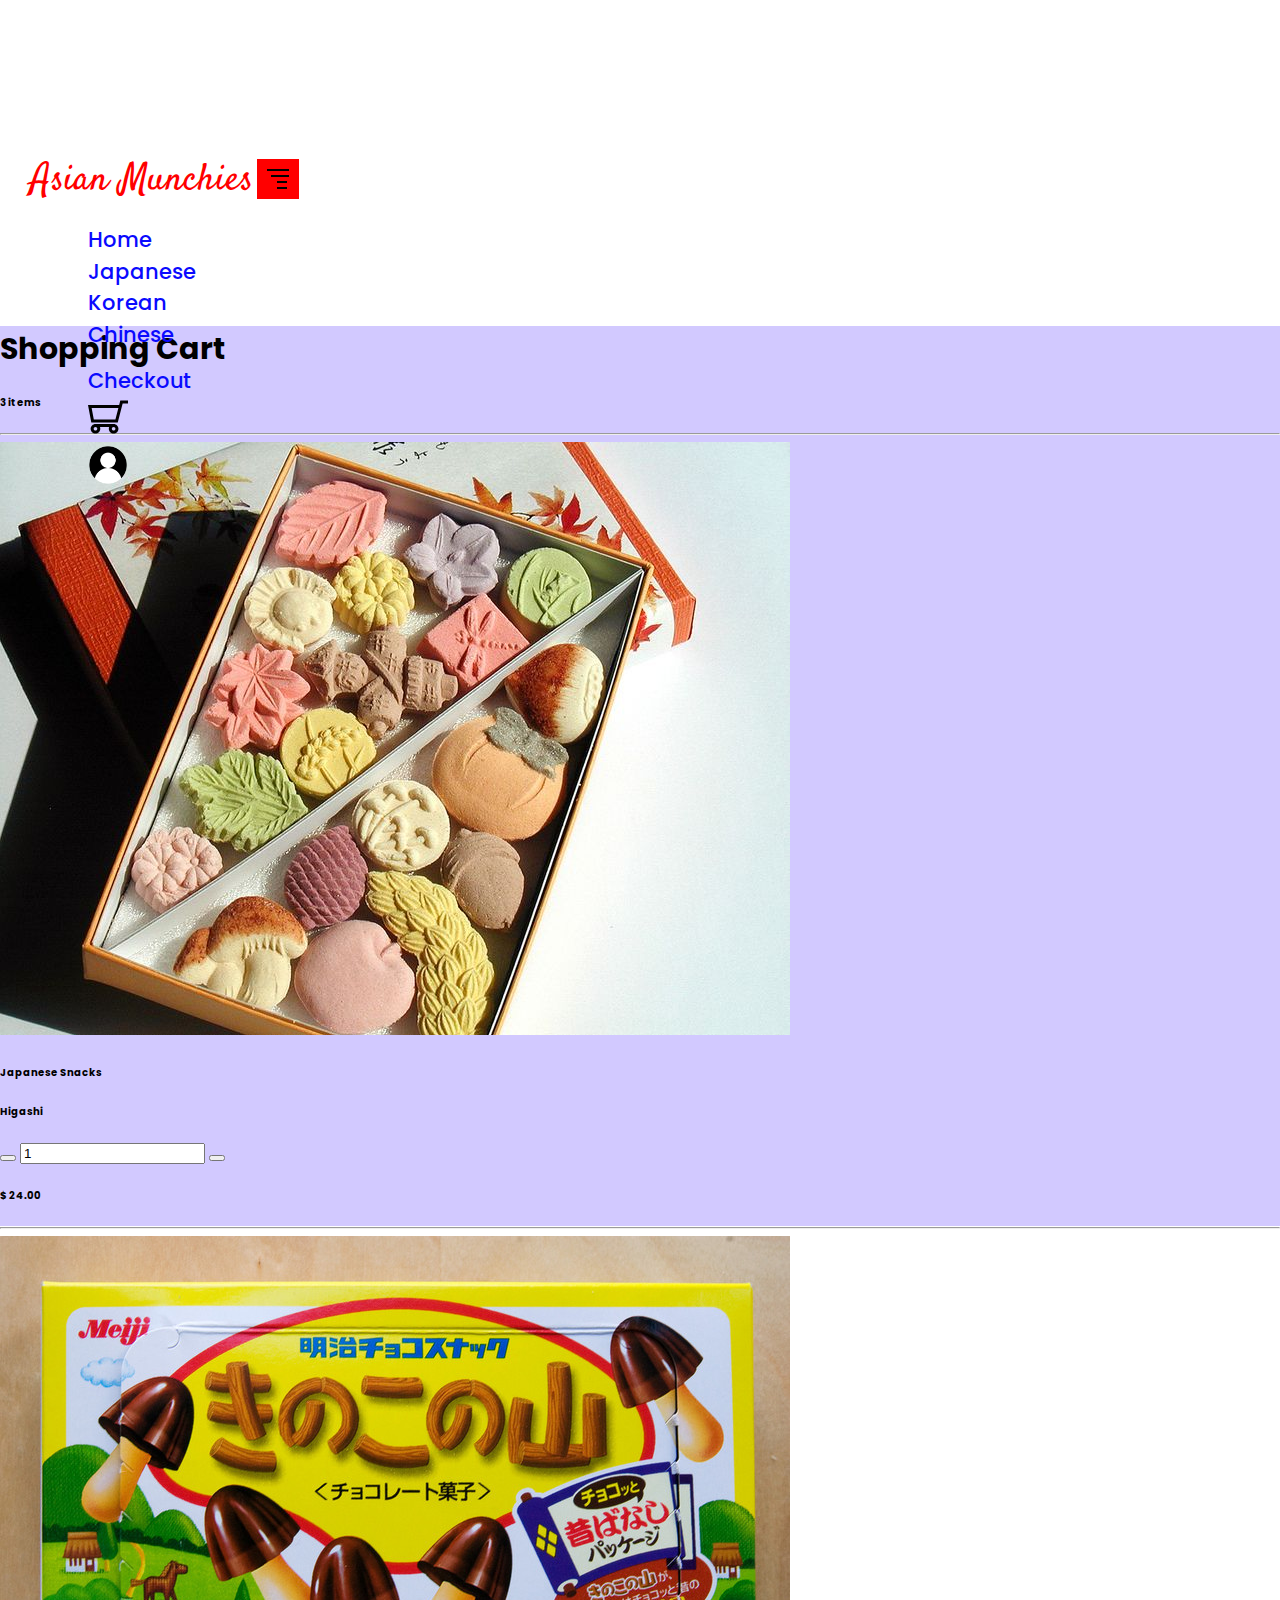
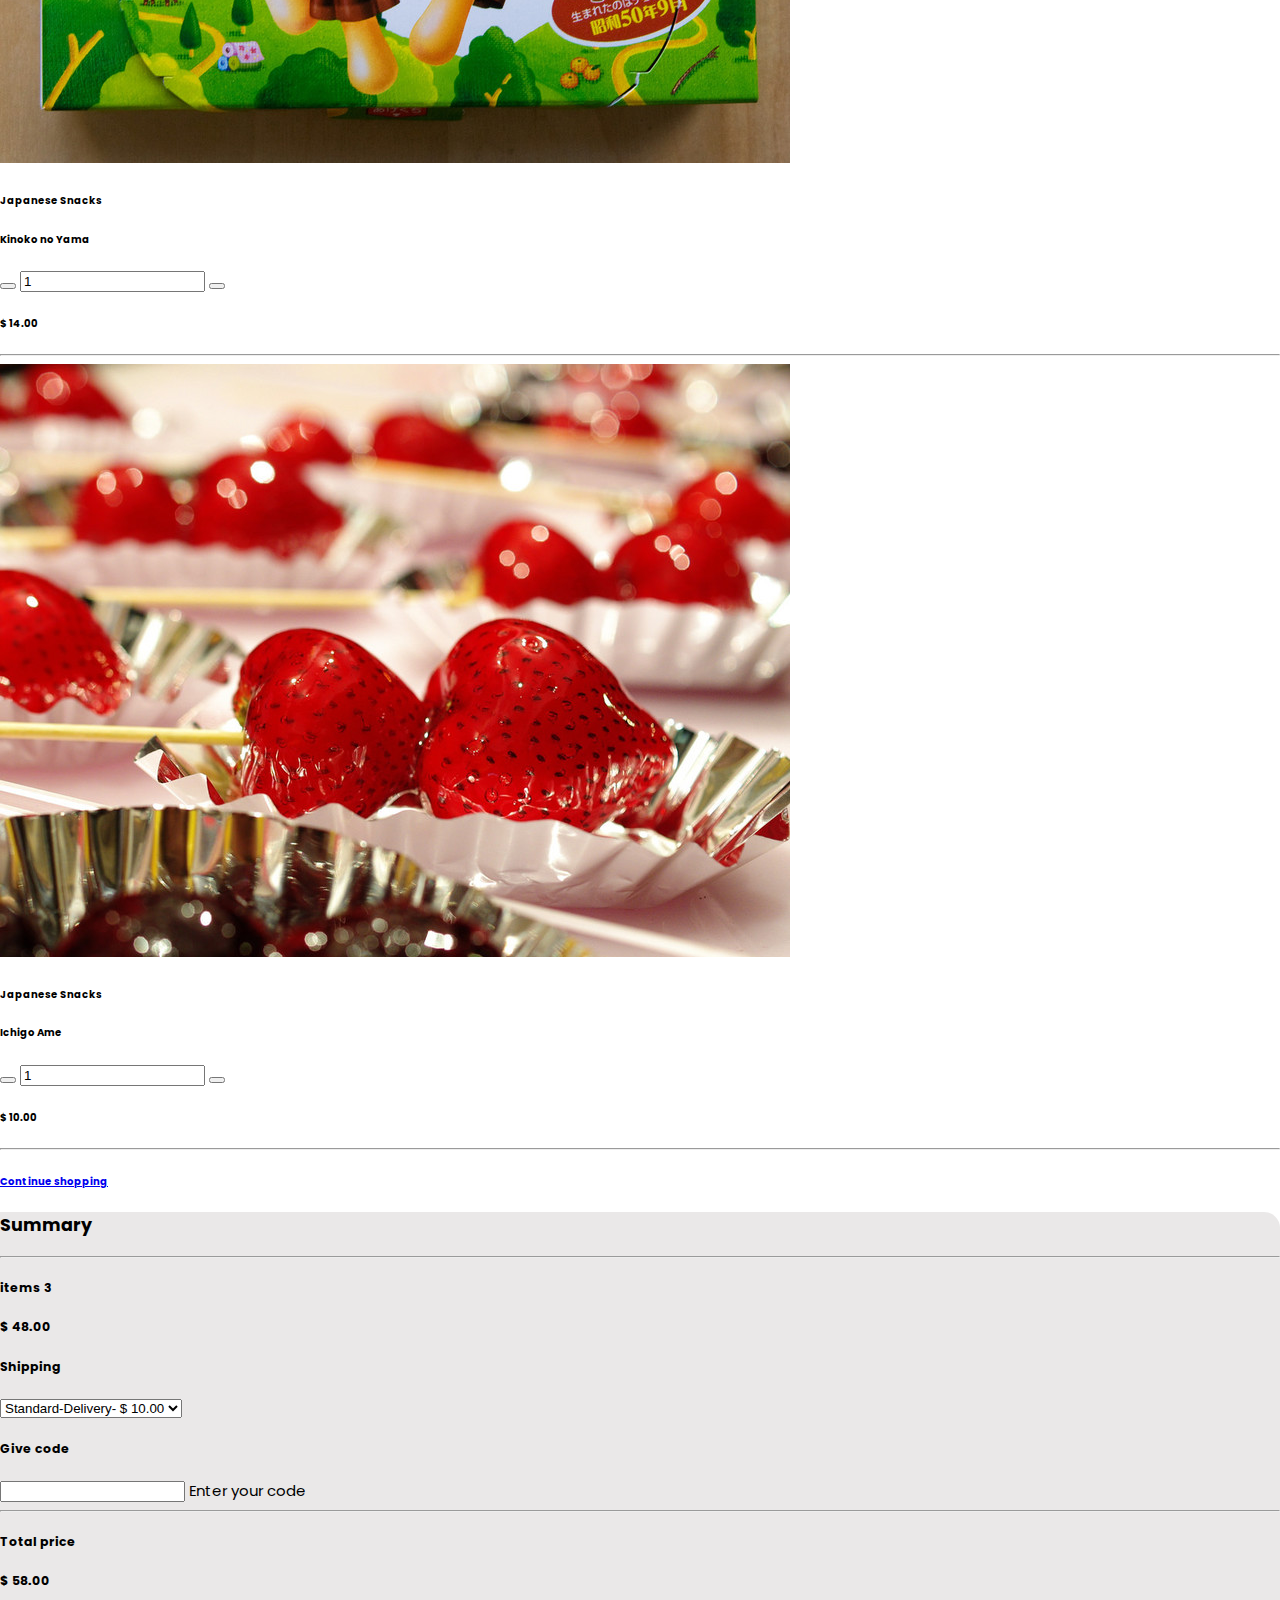
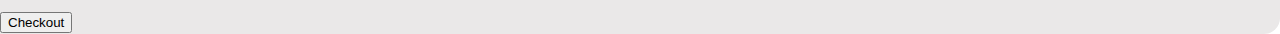
==== cart.html @ a08d518d "created cart page" ====
<!DOCTYPE html>
<html lang="en">

<head>
    <meta charset="utf-8">
    <meta http-equiv="X-UA-Compatible" content="IE=edge">
    <title>AsianMunchies</title>
    <meta name="description" content="">
    <meta name="viewport" content="width=device-width, initial-scale=1">
    <!-- CSS only Bootstrap -->
    <link href="https://cdn.jsdelivr.net/npm/bootstrap@5.2.2/dist/css/bootstrap.min.css" rel="stylesheet"
        integrity="sha384-Zenh87qX5JnK2Jl0vWa8Ck2rdkQ2Bzep5IDxbcnCeuOxjzrPF/et3URy9Bv1WTRi" crossorigin="anonymous">
    <!-- Navbar CSS Template -->
    <link rel="stylesheet" href="css/navTemplate.css">

    <!-- styles.css -->
    <link rel="stylesheet" href="css/cart.css">
</head>

<body>
    <!-- Created our Navbar with bootstrap -->
    <header class="header">
        <nav class="navbar navbar-expand-lg header-nav fixed-top">
            <div class="container-fluid">
                <!-- Second container with our logo and hamburger menu-->
                <a class="navbar-brand" href="index.html">Asian Munchies</a>
                <button class="navbar-toggler" type="button" data-bs-toggle="collapse"
                    data-bs-target="#navbarSupportedContent" aria-controls="navbarSupportedContent"
                    aria-expanded="false" aria-label="Toggle navigation">
                    <span class="navbar-toggler-icon"></span>
                    <span></span>
                    <span></span>
                    <span></span>
                </button>
                <div class="collapse navbar-collapse justify-content-between" id="navbarSupportedContent">
                    <!-- First container with home/snacks -->
                    <ul class="navbar-nav ms-auto mb-2 mb-lg-0 ">
                        <li class="nav-item">
                            <a class="nav-link" aria-current="page" href="index.html">Home</a>
                        </li>
                        <li class="nav-item">
                            <a class="nav-link" aria-current="page" href="japanese.html">Japanese</a>
                        </li>
                        <li class="nav-item">
                            <a class="nav-link" aria-current="page" href="korean.html">Korean</a>
                        </li>
                        <li class="nav-item">
                            <a class="nav-link" aria-current="page" href="chinese.html">Chinese</a>
                        </li>
                    </ul>
                    <!-- Third container with Checkout/cart/profile -->
                    <ul class="navbar-nav ms-auto mt-1">
                        <li class="nav-item">
                            <a class="nav-link" href="checkout.html">Checkout</a>
                        </li>
                        <li class="nav-item-cart">
                            <a class="nav-link" href="cart.html">
                                <img src="images/shopping-cart-outline.svg" width="40" alt="shopping-cart-outline">
                            </a>
                        </li>
                        <li class="nav-item dropdown">
                            <a class="nav-link dropdown" href="" id="navbarDropdown" role="button"
                                data-bs-toggle="dropdown" aria-expanded="false">
                                <img src="images/profile-pic-icon.png" width="40" alt="profile-icon">
                            </a>
                            <ul class="dropdown-menu dropdown-menu-lg-end" aria-labelledby="navbarDropdown">
                                <li><a class="dropdown-item" href="login.html">Login</a></li>
                                <li><a class="dropdown-item" href="register.html">Register</a></li>
                            </ul>
                    </ul>
                </div>
            </div>
        </nav>
    </header>

    <section class="h-100 h-custom" style="background-color: #d2c9ff;">
        <div class="container py-5 h-100">
            <div class="row d-flex justify-content-center align-items-center h-100">
                <div class="col-12">
                    <div class="card card-registration card-registration-2" style="border-radius: 15px;">
                        <div class="card-body p-0">
                            <div class="row g-0">
                                <div class="col-lg-8">
                                    <div class="p-5">
                                        <div class="d-flex justify-content-between align-items-center mb-5">
                                            <h1 class="fw-bold mb-0 text-black">Shopping Cart</h1>
                                            <h6 class="mb-0 text-muted">3 items</h6>
                                        </div>
                                        <hr class="my-4">

                                        <div class="row mb-4 d-flex justify-content-between align-items-center">
                                            <div class="col-md-2 col-lg-2 col-xl-2">
                                                <img src="images/japanese_snacks/Higashi.jpg"
                                                    class="img-fluid rounded-3" alt="Higashi">
                                            </div>
                                            <div class="col-md-3 col-lg-3 col-xl-3">
                                                <h6 class="text-muted">Japanese Snacks</h6>
                                                <h6 class="text-black mb-0">Higashi</h6>
                                            </div>
                                            <div class="col-md-3 col-lg-3 col-xl-2 d-flex">
                                                <button class="btn btn-link px-2"
                                                    onclick="this.parentNode.querySelector('input[type=number]').stepDown()">
                                                    <i class="fas fa-minus"></i>
                                                </button>

                                                <input id="form1" min="0" name="quantity" value="1" type="number"
                                                    class="form-control form-control-sm" />

                                                <button class="btn btn-link px-2"
                                                    onclick="this.parentNode.querySelector('input[type=number]').stepUp()">
                                                    <i class="fas fa-plus"></i>
                                                </button>
                                            </div>
                                            <div class="col-md-3 col-lg-2 col-xl-2 offset-lg-1">
                                                <h6 class="mb-0">$ 24.00</h6>
                                            </div>
                                            <div class="col-md-1 col-lg-1 col-xl-1 text-end">
                                                <a href="#!" class="text-muted"><i class="fas fa-times"></i></a>
                                            </div>
                                        </div>

                                        <hr class="my-4">

                                        <div class="row mb-4 d-flex justify-content-between align-items-center">
                                            <div class="col-md-2 col-lg-2 col-xl-2">
                                                <img src="images/japanese_snacks/Kinoko-no-Yama-5617-15.jpg"
                                                    class="img-fluid rounded-3" alt="Kinoko no Yama">
                                            </div>
                                            <div class="col-md-3 col-lg-3 col-xl-3">
                                                <h6 class="text-muted">Japanese Snacks</h6>
                                                <h6 class="text-black mb-0">Kinoko no Yama</h6>
                                            </div>
                                            <div class="col-md-3 col-lg-3 col-xl-2 d-flex">
                                                <button class="btn btn-link px-2"
                                                    onclick="this.parentNode.querySelector('input[type=number]').stepDown()">
                                                    <i class="fas fa-minus"></i>
                                                </button>

                                                <input id="form1" min="0" name="quantity" value="1" type="number"
                                                    class="form-control form-control-sm" />

                                                <button class="btn btn-link px-2"
                                                    onclick="this.parentNode.querySelector('input[type=number]').stepUp()">
                                                    <i class="fas fa-plus"></i>
                                                </button>
                                            </div>
                                            <div class="col-md-3 col-lg-2 col-xl-2 offset-lg-1">
                                                <h6 class="mb-0">$ 14.00</h6>
                                            </div>
                                            <div class="col-md-1 col-lg-1 col-xl-1 text-end">
                                                <a href="#!" class="text-muted"><i class="fas fa-times"></i></a>
                                            </div>
                                        </div>

                                        <hr class="my-4">

                                        <div class="row mb-4 d-flex justify-content-between align-items-center">
                                            <div class="col-md-2 col-lg-2 col-xl-2">
                                                <img src="images/japanese_snacks/Ichigo Ame.jpg"
                                                    class="img-fluid rounded-3" alt="Ichigo Ame">
                                            </div>
                                            <div class="col-md-3 col-lg-3 col-xl-3">
                                                <h6 class="text-muted">Japanese Snacks</h6>
                                                <h6 class="text-black mb-0">Ichigo Ame</h6>
                                            </div>
                                            <div class="col-md-3 col-lg-3 col-xl-2 d-flex">
                                                <button class="btn btn-link px-2"
                                                    onclick="this.parentNode.querySelector('input[type=number]').stepDown()">
                                                    <i class="fas fa-minus"></i>
                                                </button>

                                                <input id="form1" min="0" name="quantity" value="1" type="number"
                                                    class="form-control form-control-sm" />

                                                <button class="btn btn-link px-2"
                                                    onclick="this.parentNode.querySelector('input[type=number]').stepUp()">
                                                    <i class="fas fa-plus"></i>
                                                </button>
                                            </div>
                                            <div class="col-md-3 col-lg-2 col-xl-2 offset-lg-1">
                                                <h6 class="mb-0">$ 10.00</h6>
                                            </div>
                                            <div class="col-md-1 col-lg-1 col-xl-1 text-end">
                                                <a href="#!" class="text-muted"><i class="fas fa-times"></i></a>
                                            </div>
                                        </div>

                                        <hr class="my-4">

                                        <div class="pt-5">
                                            <h6 class="mb-0"><a href="japanese.html" class="text-body"><i
                                                        class="fas fa-long-arrow-alt-left me-2"></i>Continue
                                                    shopping</a></h6>
                                        </div>
                                    </div>
                                </div>
                                <div class="col-lg-4 bg-grey">
                                    <div class="p-5">
                                        <h3 class="fw-bold mb-5 mt-2 pt-1">Summary</h3>
                                        <hr class="my-4">

                                        <div class="d-flex justify-content-between mb-4">
                                            <h5 class="text-uppercase">items 3</h5>
                                            <h5>$ 48.00</h5>
                                        </div>

                                        <h5 class="text-uppercase mb-3">Shipping</h5>

                                        <div class="mb-4 pb-2">
                                            <select class="select">
                                                <option value="1">Standard-Delivery- $ 10.00</option>
                                                <option value="2">Two</option>
                                                <option value="3">Three</option>
                                                <option value="4">Four</option>
                                            </select>
                                        </div>

                                        <h5 class="text-uppercase mb-3">Give code</h5>

                                        <div class="mb-5">
                                            <div class="form-outline">
                                                <input type="text" id="form3Examplea2"
                                                    class="form-control form-control-lg" />
                                                <label class="form-label" for="form3Examplea2">Enter your code</label>
                                            </div>
                                        </div>

                                        <hr class="my-4">

                                        <div class="d-flex justify-content-between mb-5">
                                            <h5 class="text-uppercase">Total price</h5>
                                            <h5>$ 58.00</h5>
                                        </div>

                                        <a href="checkout.html"><button type="button"
                                                class="btn btn-dark btn-block btn-lg"
                                                data-bs-ripple-color="dark">Checkout</button></a>

                                    </div>
                                </div>
                            </div>
                        </div>
                    </div>
                </div>
            </div>
        </div>
    </section>
    <!-- JavaScript Bundle with Popper -->
    <script src="https://cdn.jsdelivr.net/npm/bootstrap@5.2.2/dist/js/bootstrap.bundle.min.js"
        integrity="sha384-OERcA2EqjJCMA+/3y+gxIOqMEjwtxJY7qPCqsdltbNJuaOe923+mo//f6V8Qbsw3"
        crossorigin="anonymous"></script>
</body>

</html>
---- css/navTemplate.css ----
@import url('https://fonts.googleapis.com/css2?family=Poppins:ital,wght@1,600&display=swap');
@import url('https://fonts.googleapis.com/css2?family=Satisfy&display=swap');

html,
body {
    font-family: 'Poppins';
    font-size: 15px;
    line-height: 1.5;
    box-sizing: border-box;
    margin: 0;
    top: 0;
    left: 0;
}
body{
    margin-top: 12vh;
}
*::-webkit-scrollbar,
*::-webkit-scrollbar-thumb {
    width: 5px;
    border-radius: 3px;
    background-clip: padding-box;
    border: 1 solid transparent;
}

*::-webkit-scrollbar-thumb {
    box-shadow: inset 0 0 0 10px;
}

.navbar a {
    text-decoration: none;
    color: rgb(10, 10, 254);
    font-weight: 500;
}

.navbar a:hover {
    color: red;
}

ul {
    list-style: none;
}

.navbar {
    background: rgb(255, 255, 255);
    padding: 3rem 2rem;
    height: 0rem;
    min-height: 12vh;
}

.navbar .navbar-brand a {
    padding: 1rem 0;
    display: block;
    text-decoration: none;
}

.container-fluid .navbar-brand {
    font-family: 'Satisfy', cursive;
    font-size: 2.5rem;
    color: red
}

.navbar-toggler {
    background: red;
    border: none;
    padding: 10px 10px;
    outline: none;
}

.navbar-toggler span {
    display: block;
    width: 22px;
    height: 2px;
    border: 1px;
    background-color: rgb(0, 0, 0);
}

.navbar-toggler span+span {
    margin-top: 4px;
    width: 18px;
    margin-left: 4px;
}

.navbar-toggler span+span+span {
    width: 10px;
    margin-left: 10px;
}

@media screen and (max-width:992px) {

    .navbar,
    .navbar .container-fluid,
    .navbar-collapse {
        padding: 0 2rem;
        background-color: rgb(253, 253, 253);
    }
}

.navbar-expand-lg .navbar-nav .nav-link {
    padding: 2rem 1.2rem;
    font-size: 1.4rem;
    position: relative;
}

.navbar-expand-lg .navbar-nav .nav-link:hover {
    border-top: 4px solid red;
}

.navbar-expand-lg .navbar-nav .nav-link:active {
    border-top: 4px solid red;
    color: red;
}
---- css/cart.css ----
@media (min-width: 1025px) {
    .h-custom {
        height: 100vh !important;
    }
}

.card-registration .select-input.form-control[readonly]:not([disabled]) {
    font-size: 1rem;
    line-height: 2.15;
    padding-left: .75em;
    padding-right: .75em;
}

.card-registration .select-arrow {
    top: 13px;
}

.bg-grey {
    background-color: #eae8e8;
}

@media (min-width: 992px) {
    .card-registration-2 .bg-grey {
        border-top-right-radius: 16px;
        border-bottom-right-radius: 16px;
    }
}

@media (max-width: 991px) {
    .card-registration-2 .bg-grey {
        border-bottom-left-radius: 16px;
        border-bottom-right-radius: 16px;
    }
}
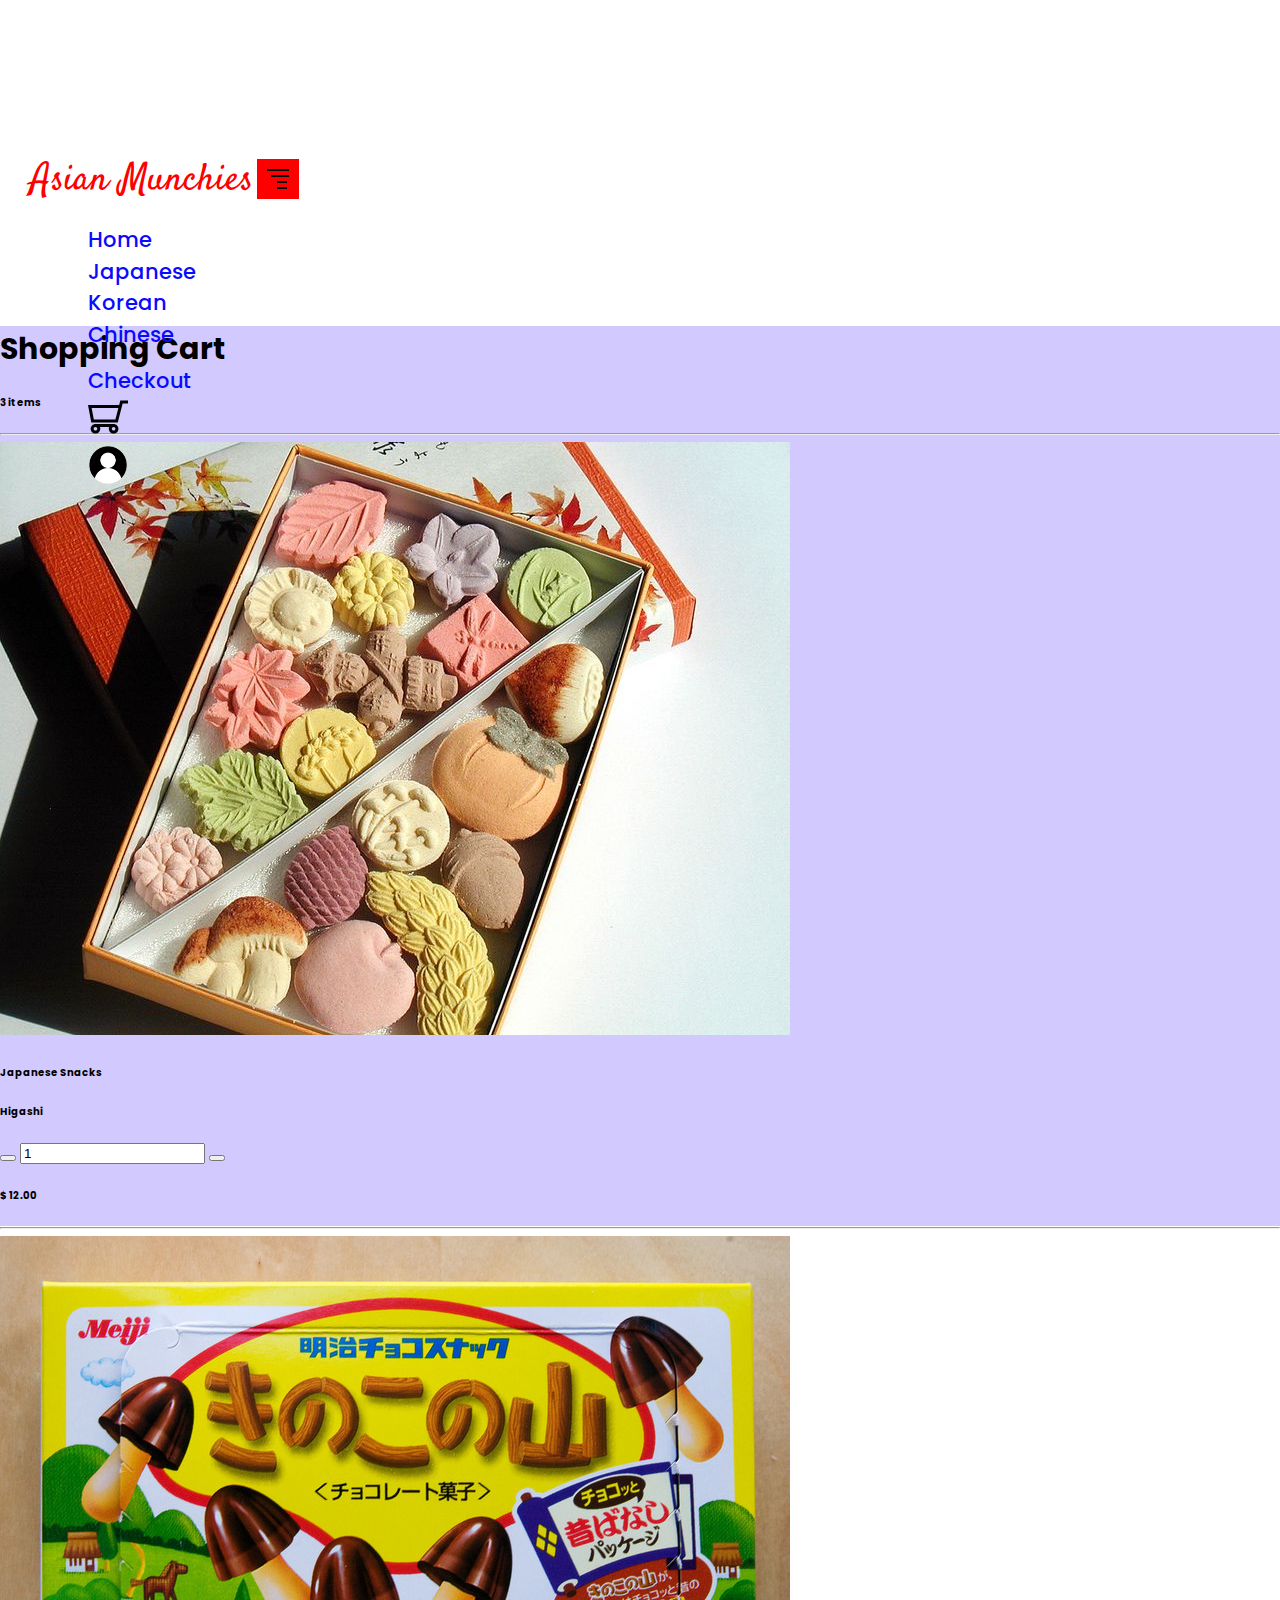
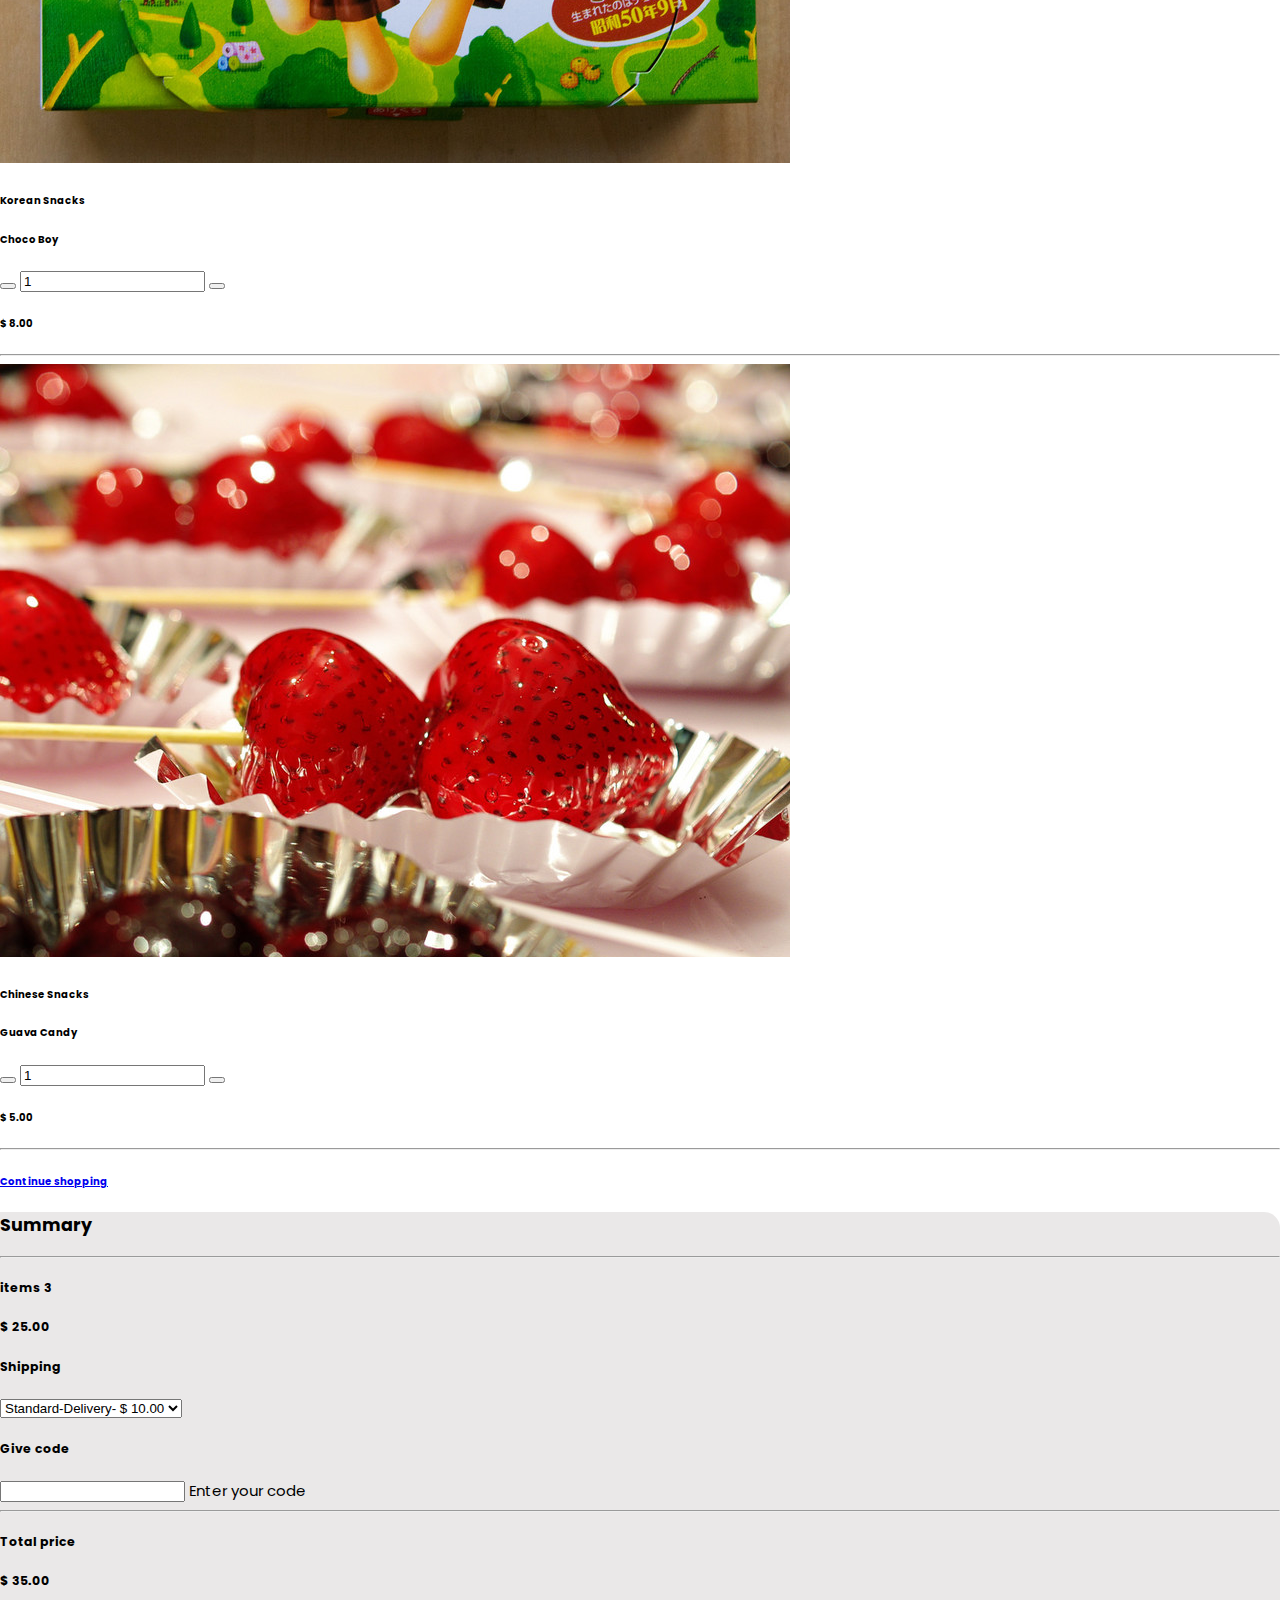
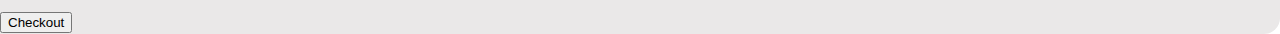
==== commit f889a783: "created checkout and cart page, while also fixing small mistakes in the website" ====
--- a/cart.html
+++ b/cart.html
@@ -112,7 +112,7 @@
                                                 </button>
                                             </div>
                                             <div class="col-md-3 col-lg-2 col-xl-2 offset-lg-1">
-                                                <h6 class="mb-0">$ 24.00</h6>
+                                                <h6 class="mb-0">$ 12.00</h6>
                                             </div>
                                             <div class="col-md-1 col-lg-1 col-xl-1 text-end">
                                                 <a href="#!" class="text-muted"><i class="fas fa-times"></i></a>
@@ -127,8 +127,8 @@
                                                     class="img-fluid rounded-3" alt="Kinoko no Yama">
                                             </div>
                                             <div class="col-md-3 col-lg-3 col-xl-3">
-                                                <h6 class="text-muted">Japanese Snacks</h6>
-                                                <h6 class="text-black mb-0">Kinoko no Yama</h6>
+                                                <h6 class="text-muted">Korean Snacks</h6>
+                                                <h6 class="text-black mb-0">Choco Boy</h6>
                                             </div>
                                             <div class="col-md-3 col-lg-3 col-xl-2 d-flex">
                                                 <button class="btn btn-link px-2"
@@ -145,7 +145,7 @@
                                                 </button>
                                             </div>
                                             <div class="col-md-3 col-lg-2 col-xl-2 offset-lg-1">
-                                                <h6 class="mb-0">$ 14.00</h6>
+                                                <h6 class="mb-0">$ 8.00</h6>
                                             </div>
                                             <div class="col-md-1 col-lg-1 col-xl-1 text-end">
                                                 <a href="#!" class="text-muted"><i class="fas fa-times"></i></a>
@@ -160,8 +160,8 @@
                                                     class="img-fluid rounded-3" alt="Ichigo Ame">
                                             </div>
                                             <div class="col-md-3 col-lg-3 col-xl-3">
-                                                <h6 class="text-muted">Japanese Snacks</h6>
-                                                <h6 class="text-black mb-0">Ichigo Ame</h6>
+                                                <h6 class="text-muted">Chinese Snacks</h6>
+                                                <h6 class="text-black mb-0">Guava Candy</h6>
                                             </div>
                                             <div class="col-md-3 col-lg-3 col-xl-2 d-flex">
                                                 <button class="btn btn-link px-2"
@@ -178,7 +178,7 @@
                                                 </button>
                                             </div>
                                             <div class="col-md-3 col-lg-2 col-xl-2 offset-lg-1">
-                                                <h6 class="mb-0">$ 10.00</h6>
+                                                <h6 class="mb-0">$ 5.00</h6>
                                             </div>
                                             <div class="col-md-1 col-lg-1 col-xl-1 text-end">
                                                 <a href="#!" class="text-muted"><i class="fas fa-times"></i></a>
@@ -201,7 +201,7 @@
 
                                         <div class="d-flex justify-content-between mb-4">
                                             <h5 class="text-uppercase">items 3</h5>
-                                            <h5>$ 48.00</h5>
+                                            <h5>$ 25.00</h5>
                                         </div>
 
                                         <h5 class="text-uppercase mb-3">Shipping</h5>
@@ -229,7 +229,7 @@
 
                                         <div class="d-flex justify-content-between mb-5">
                                             <h5 class="text-uppercase">Total price</h5>
-                                            <h5>$ 58.00</h5>
+                                            <h5>$ 35.00</h5>
                                         </div>
 
                                         <a href="checkout.html"><button type="button"
